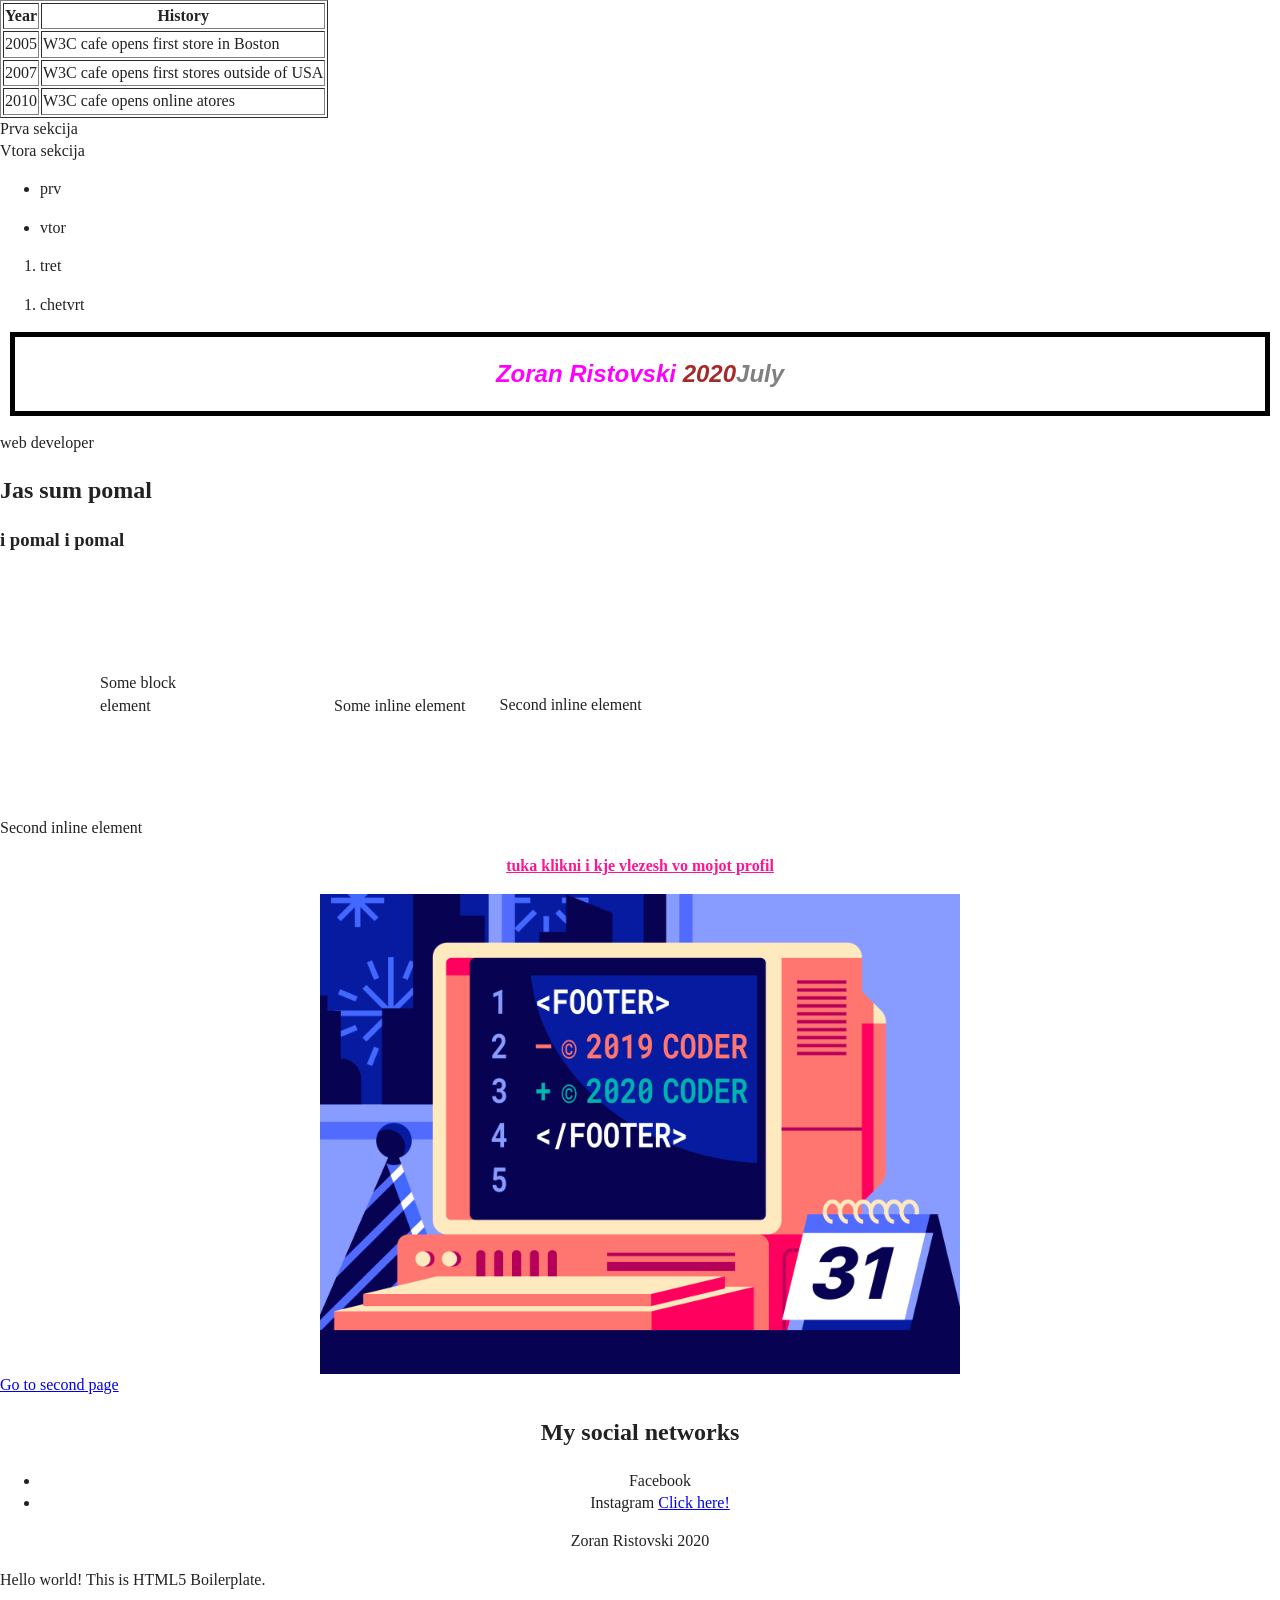
==== index.html @ 17dd36a3 "position_relative" ====
<!DOCTYPE html>
<html class="no-js" lang="">
  <head>
    <meta charset="utf-8" />
    <title></title>
    <meta name="description" content="" />
    <meta name="viewport" content="width=device-width, initial-scale=1" />

    <meta property="og:title" content="" />
    <meta property="og:type" content="" />
    <meta property="og:url" content="" />
    <meta property="og:image" content="" />

    <link rel="manifest" href="site.webmanifest" />
    <link rel="apple-touch-icon" href="icon.png" />
    <!-- Place favicon.ico in the root directory -->

    <link rel="stylesheet" href="css/normalize.css" />
    <link rel="stylesheet" href="css/main.css" />
    <link rel="stylesheet" href="./css/first.css" />

    <meta name="theme-color" content="#fafafa" />
  </head>

  <body>
    <!-- Add your site or application content here -->
    <header>
      <table border="1">
        <tr>
          <th>Year</th>
          <th>History</th>
        </tr>
        <tr>
          <td>
            2005
          </td>
          <td>W3C cafe opens first store in Boston</td>
        </tr>
        <tr>
          <td>
            2007
          </td>
          <td>W3C cafe opens first stores outside of USA</td>
        </tr>
        <tr>
          <td>2010</td>
          <td>W3C cafe opens online atores</td>
        </tr>
      </table>
      <div>Prva sekcija</div>
      <div>Vtora sekcija</div>
      <ul>
        <li>prv</li>
      </ul>
      <ul>
        <li>vtor</li>
      </ul>
      <ol>
        <li>tret</li>
      </ol>
      <ol>
        <li>chetvrt</li>
      </ol>

      <h1
        class="first second inside double-inside"
        id="firstID"
        style="color: magenta;"
      >
        Zoran Ristovski
        <span class="inside"
          >2020<strong class="double-inside">July</strong></span
        >
      </h1>
      <p>web developer</p>
      <h2>Jas sum pomal</h2>
      <!-- Eve i za html eden komentar e takva e sintaksata na komentiranje -->
      <h3>i pomal i pomal</h3>
      <div style="width: 100px; display: inline-block; padding: 100px;">
        Some block element
      </div>
      <span style="padding: 30px;">Some inline element</span>
      <span>Second inline element</span>
      <span style="display: block;">Second inline element</span>
      <!-- 1:09 na 19.08.2020 inline - block -->
      <!-- 1:19 na 19.08.2020 static (default), relative, absolute, fixed, sticky -->
    </header>
    <main id="main" style="text-align: center;">
      <a href="https://twitter.com/zoranrist" title="Mojot twitter"
        ><p>tuka klikni i kje vlezesh vo mojot profil</p></a
      >
      <img
        src="./img/austin-new-years.png"
        alt="Avatar"
        title="Eve ja mojata slika"
        width="50%"
        height="50%"
      />
    </main>
    <a href="/second.html">Go to second page</a>
    <footer style="text-align: center;">
      <div>
        <h2>
          My social networks
        </h2>
        <ul>
          <li>Facebook</li>
          <li>
            Instagram
            <a
              href="https://www.instagram.com/zox0rist/?hl=en"
              title="mojot Instagram"
              >Click here!</a
            >
          </li>
        </ul>
      </div>
      <span>Zoran Ristovski 2020</span>
    </footer>

    <p>Hello world! This is HTML5 Boilerplate.</p>
    <script src="js/vendor/modernizr-3.11.2.min.js"></script>
    <script src="js/plugins.js"></script>
    <script src="js/main.js"></script>

    <!-- Google Analytics: change UA-XXXXX-Y to be your site's ID. -->
    <script>
      window.ga = function () {
        ga.q.push(arguments);
      };
      ga.q = [];
      ga.l = +new Date();
      ga("create", "UA-XXXXX-Y", "auto");
      ga("set", "anonymizeIp", true);
      ga("set", "transport", "beacon");
      ga("send", "pageview");
    </script>
    <script src="https://www.google-analytics.com/analytics.js" async></script>
  </body>
</html>
---- css/main.css ----
/*! HTML5 Boilerplate v8.0.0 | MIT License | https://html5boilerplate.com/ */

/* main.css 2.1.0 | MIT License | https://github.com/h5bp/main.css#readme */
/*
 * What follows is the result of much research on cross-browser styling.
 * Credit left inline and big thanks to Nicolas Gallagher, Jonathan Neal,
 * Kroc Camen, and the H5BP dev community and team.
 */

/* ==========================================================================
   Base styles: opinionated defaults
   ========================================================================== */

html {
  color: #222;
  font-size: 1em;
  line-height: 1.4;
}

/*
 * Remove text-shadow in selection highlight:
 * https://twitter.com/miketaylr/status/12228805301
 *
 * Vendor-prefixed and regular ::selection selectors cannot be combined:
 * https://stackoverflow.com/a/16982510/7133471
 *
 * Customize the background color to match your design.
 */

::-moz-selection {
  background: #b3d4fc;
  text-shadow: none;
}

::selection {
  background: #b3d4fc;
  text-shadow: none;
}

/*
 * A better looking default horizontal rule
 */

hr {
  display: block;
  height: 1px;
  border: 0;
  border-top: 1px solid #ccc;
  margin: 1em 0;
  padding: 0;
}

/*
 * Remove the gap between audio, canvas, iframes,
 * images, videos and the bottom of their containers:
 * https://github.com/h5bp/html5-boilerplate/issues/440
 */

audio,
canvas,
iframe,
img,
svg,
video {
  vertical-align: middle;
}

/*
 * Remove default fieldset styles.
 */

fieldset {
  border: 0;
  margin: 0;
  padding: 0;
}

/*
 * Allow only vertical resizing of textareas.
 */

textarea {
  resize: vertical;
}

/* ==========================================================================
   Author's custom styles
   ========================================================================== */

/* ==========================================================================
   Helper classes
   ========================================================================== */

/*
 * Hide visually and from screen readers
 */

.hidden,
[hidden] {
  display: none !important;
}

/*
 * Hide only visually, but have it available for screen readers:
 * https://snook.ca/archives/html_and_css/hiding-content-for-accessibility
 *
 * 1. For long content, line feeds are not interpreted as spaces and small width
 *    causes content to wrap 1 word per line:
 *    https://medium.com/@jessebeach/beware-smushed-off-screen-accessible-text-5952a4c2cbfe
 */

.sr-only {
  border: 0;
  clip: rect(0, 0, 0, 0);
  height: 1px;
  margin: -1px;
  overflow: hidden;
  padding: 0;
  position: absolute;
  white-space: nowrap;
  width: 1px;
  /* 1 */
}

/*
 * Extends the .sr-only class to allow the element
 * to be focusable when navigated to via the keyboard:
 * https://www.drupal.org/node/897638
 */

.sr-only.focusable:active,
.sr-only.focusable:focus {
  clip: auto;
  height: auto;
  margin: 0;
  overflow: visible;
  position: static;
  white-space: inherit;
  width: auto;
}

/*
 * Hide visually and from screen readers, but maintain layout
 */

.invisible {
  visibility: hidden;
}

/*
 * Clearfix: contain floats
 *
 * For modern browsers
 * 1. The space content is one way to avoid an Opera bug when the
 *    `contenteditable` attribute is included anywhere else in the document.
 *    Otherwise it causes space to appear at the top and bottom of elements
 *    that receive the `clearfix` class.
 * 2. The use of `table` rather than `block` is only necessary if using
 *    `:before` to contain the top-margins of child elements.
 */

.clearfix::before,
.clearfix::after {
  content: " ";
  display: table;
}

.clearfix::after {
  clear: both;
}

/* ==========================================================================
   EXAMPLE Media Queries for Responsive Design.
   These examples override the primary ('mobile first') styles.
   Modify as content requires.
   ========================================================================== */

@media only screen and (min-width: 35em) {
  /* Style adjustments for viewports that meet the condition */
}

@media print,
  (-webkit-min-device-pixel-ratio: 1.25),
  (min-resolution: 1.25dppx),
  (min-resolution: 120dpi) {
  /* Style adjustments for high resolution devices */
}

/* ==========================================================================
   Print styles.
   Inlined to avoid the additional HTTP request:
   https://www.phpied.com/delay-loading-your-print-css/
   ========================================================================== */

@media print {
  *,
  *::before,
  *::after {
    background: #fff !important;
    color: #000 !important;
    /* Black prints faster */
    box-shadow: none !important;
    text-shadow: none !important;
  }

  a,
  a:visited {
    text-decoration: underline;
  }

  a[href]::after {
    content: " (" attr(href) ")";
  }

  abbr[title]::after {
    content: " (" attr(title) ")";
  }

  /*
   * Don't show links that are fragment identifiers,
   * or use the `javascript:` pseudo protocol
   */
  a[href^="#"]::after,
  a[href^="javascript:"]::after {
    content: "";
  }

  pre {
    white-space: pre-wrap !important;
  }

  pre,
  blockquote {
    border: 1px solid #999;
    page-break-inside: avoid;
  }

  /*
   * Printing Tables:
   * https://web.archive.org/web/20180815150934/http://css-discuss.incutio.com/wiki/Printing_Tables
   */
  thead {
    display: table-header-group;
  }

  tr,
  img {
    page-break-inside: avoid;
  }

  p,
  h2,
  h3 {
    orphans: 3;
    widows: 3;
  }

  h2,
  h3 {
    page-break-after: avoid;
  }
}
---- css/first.css ----
h1 {
  text-align: center;
  font-size: 24px;
  color: green;
  font-weight: bold;
  font-style: italic;
  font-family: "Franklin Gothic Medium", "Arial Narrow", Arial, sans-serif;
  text-align: center;
  width: 900px center;
  padding: 20px;
  border: 5px solid black;
  margin: 10px;
  position: relative;
}

/* block-level i inline element */

h1 .inside {
  color: brown;
}

h1.inside {
  color: aqua;
}

h1 .inside .double-inside {
  color: grey;
}

/* a:hover {
  font-weight: bold;
} */

a:active {
  font-weight: bold;
}

input:required {
  border: 2px solid;
}

/* h1.inside.double-inside {
  color: aqua;
} */

#main a {
  font-weight: bold;
  color: deeppink;
}

.second {
  color: red;
}

.first {
  color: blue;
}

/* Komentar */
#firstID {
  color: yellow;
}

/* #secondID {
  color: pink;
} */

/* Ctrl ? */
/* 1:26 */
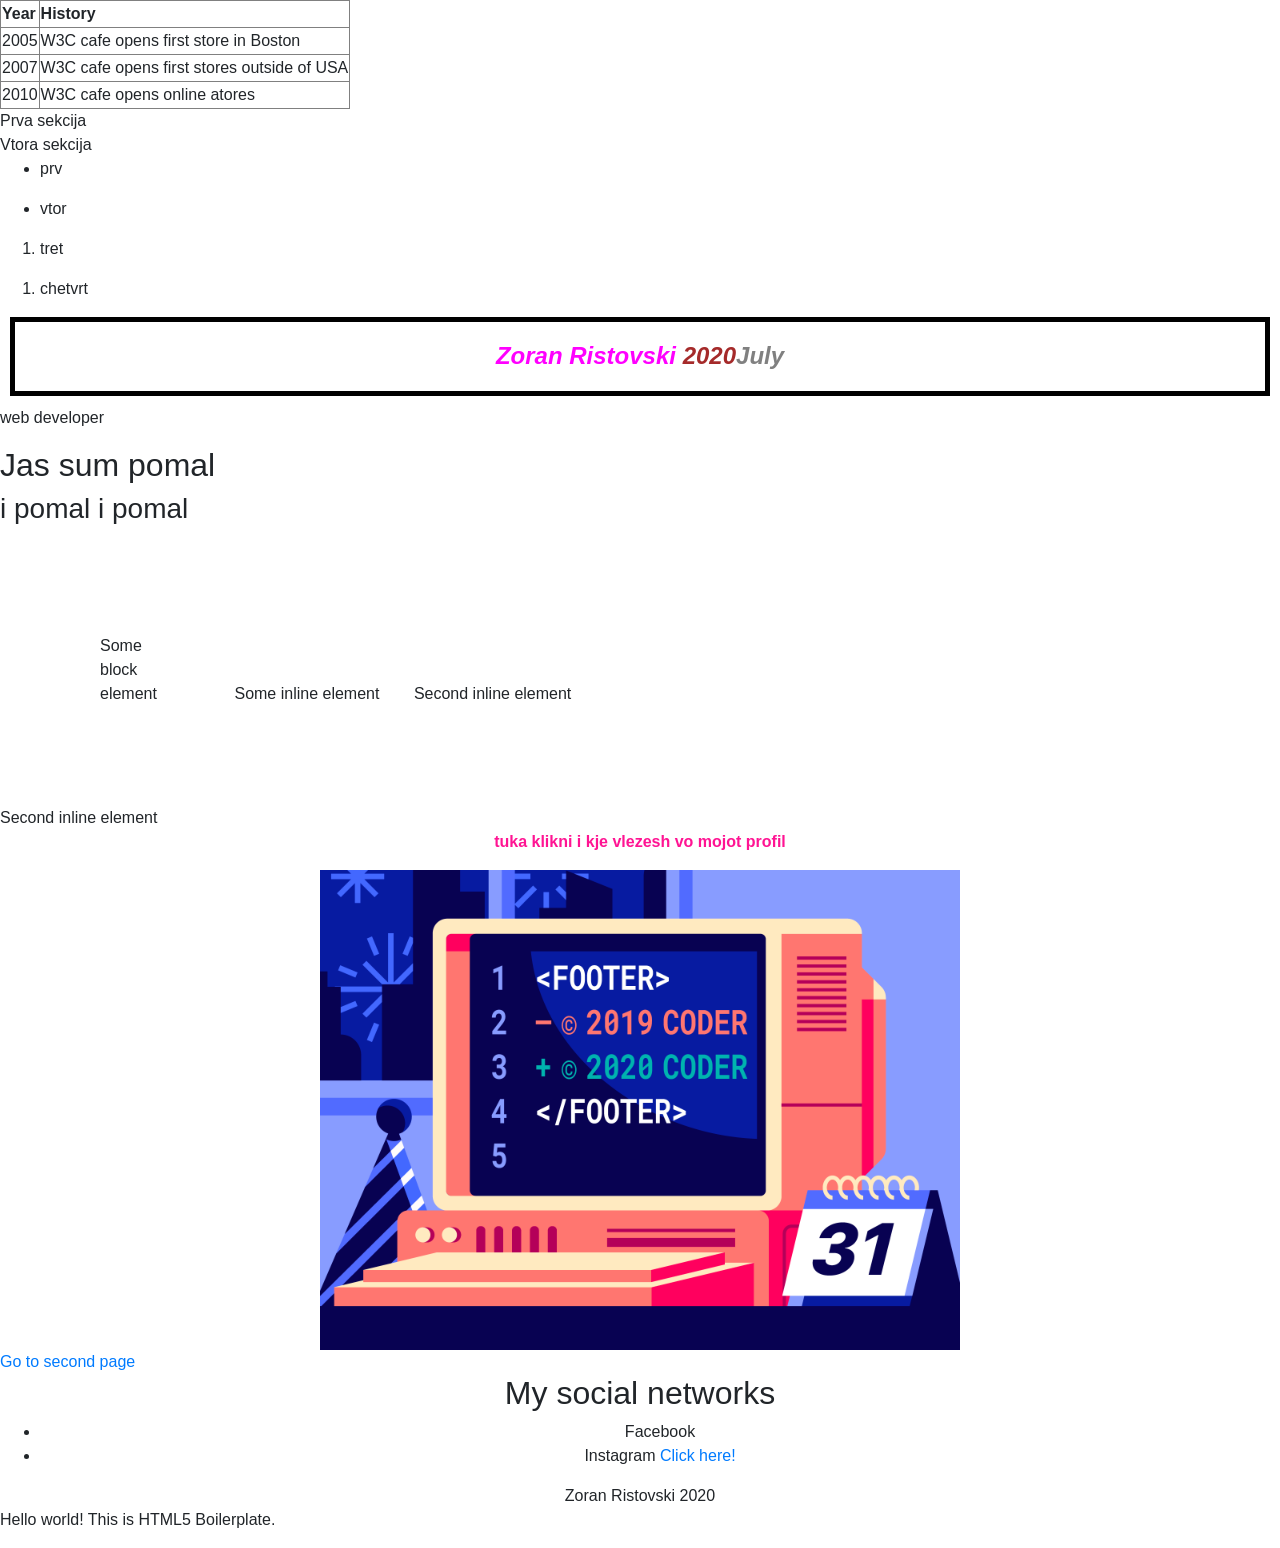
==== commit a74bd587: "bootstrap_cdn" ====
--- a/index.html
+++ b/index.html
@@ -16,6 +16,11 @@
     <!-- Place favicon.ico in the root directory -->
 
     <link rel="stylesheet" href="css/normalize.css" />
+    <!-- <link rel="stylesheet" href="./css/bootstrap.css" /> -->
+    <link
+      rel="stylesheet"
+      href="https://stackpath.bootstrapcdn.com/bootstrap/4.5.2/css/bootstrap.min.css"
+    />
     <link rel="stylesheet" href="css/main.css" />
     <link rel="stylesheet" href="./css/first.css" />
 
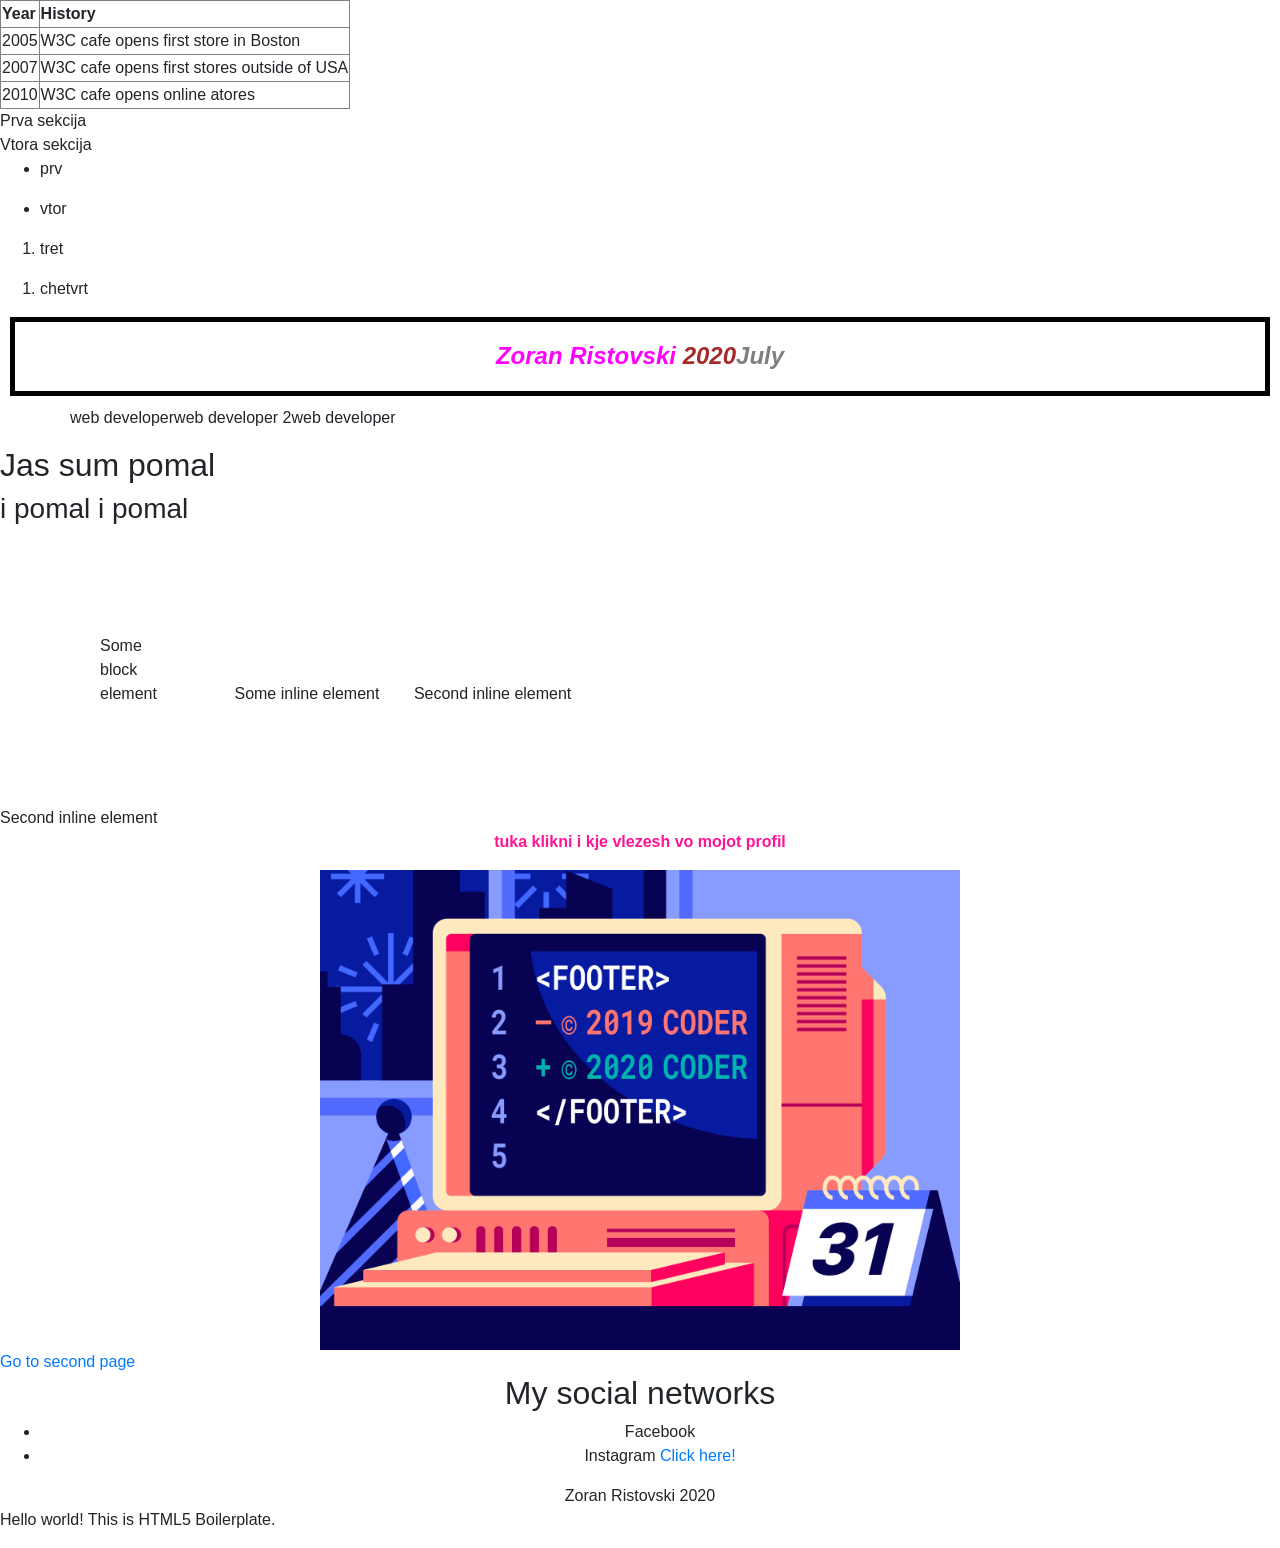
==== commit 26e739eb: "bootstrap_library" ====
--- a/index.html
+++ b/index.html
@@ -77,7 +77,13 @@
           >2020<strong class="double-inside">July</strong></span
         >
       </h1>
-      <p>web developer</p>
+      <div class="container">
+        <div class="row">
+          <p class="col=6">web developer</p>
+          <p class="col=6">web developer 2</p>
+          <p>web developer</p>
+        </div>
+      </div>
       <h2>Jas sum pomal</h2>
       <!-- Eve i za html eden komentar e takva e sintaksata na komentiranje -->
       <h3>i pomal i pomal</h3>
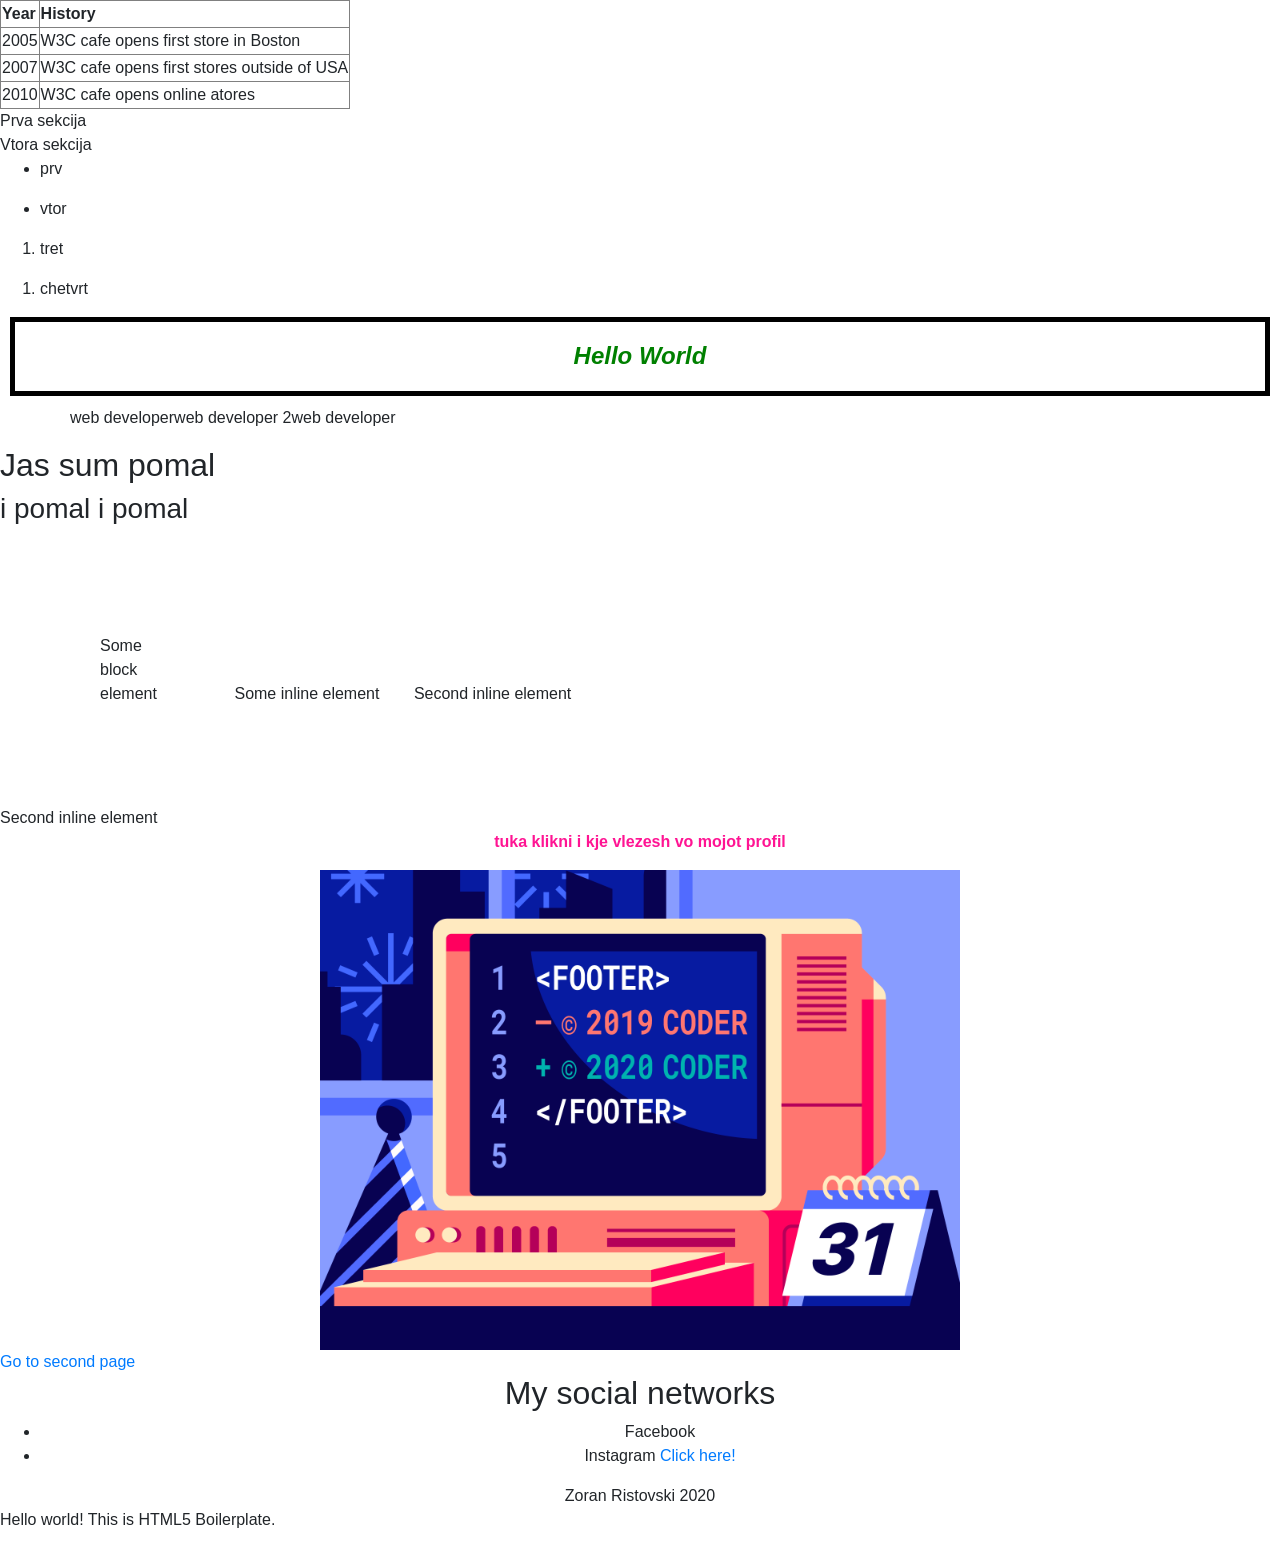
==== commit eff0b61a: "pochnavme_javascript" ====
--- a/index.html
+++ b/index.html
@@ -36,15 +36,11 @@
           <th>History</th>
         </tr>
         <tr>
-          <td>
-            2005
-          </td>
+          <td>2005</td>
           <td>W3C cafe opens first store in Boston</td>
         </tr>
         <tr>
-          <td>
-            2007
-          </td>
+          <td>2007</td>
           <td>W3C cafe opens first stores outside of USA</td>
         </tr>
         <tr>
@@ -66,17 +62,17 @@
       <ol>
         <li>chetvrt</li>
       </ol>
-
-      <h1
+      <h1></h1>
+      <!-- <h1
         class="first second inside double-inside"
         id="firstID"
-        style="color: magenta;"
+        style="color: magenta"
       >
         Zoran Ristovski
         <span class="inside"
           >2020<strong class="double-inside">July</strong></span
         >
-      </h1>
+      </h1> -->
       <div class="container">
         <div class="row">
           <p class="col=6">web developer</p>
@@ -87,16 +83,16 @@
       <h2>Jas sum pomal</h2>
       <!-- Eve i za html eden komentar e takva e sintaksata na komentiranje -->
       <h3>i pomal i pomal</h3>
-      <div style="width: 100px; display: inline-block; padding: 100px;">
+      <div style="width: 100px; display: inline-block; padding: 100px">
         Some block element
       </div>
-      <span style="padding: 30px;">Some inline element</span>
+      <span style="padding: 30px">Some inline element</span>
       <span>Second inline element</span>
-      <span style="display: block;">Second inline element</span>
+      <span style="display: block">Second inline element</span>
       <!-- 1:09 na 19.08.2020 inline - block -->
       <!-- 1:19 na 19.08.2020 static (default), relative, absolute, fixed, sticky -->
     </header>
-    <main id="main" style="text-align: center;">
+    <main id="main" style="text-align: center">
       <a href="https://twitter.com/zoranrist" title="Mojot twitter"
         ><p>tuka klikni i kje vlezesh vo mojot profil</p></a
       >
@@ -109,11 +105,9 @@
       />
     </main>
     <a href="/second.html">Go to second page</a>
-    <footer style="text-align: center;">
+    <footer style="text-align: center">
       <div>
-        <h2>
-          My social networks
-        </h2>
+        <h2>My social networks</h2>
         <ul>
           <li>Facebook</li>
           <li>
@@ -133,6 +127,7 @@
     <script src="js/vendor/modernizr-3.11.2.min.js"></script>
     <script src="js/plugins.js"></script>
     <script src="js/main.js"></script>
+    <script src="./js/hello.js"></script>
 
     <!-- Google Analytics: change UA-XXXXX-Y to be your site's ID. -->
     <script>
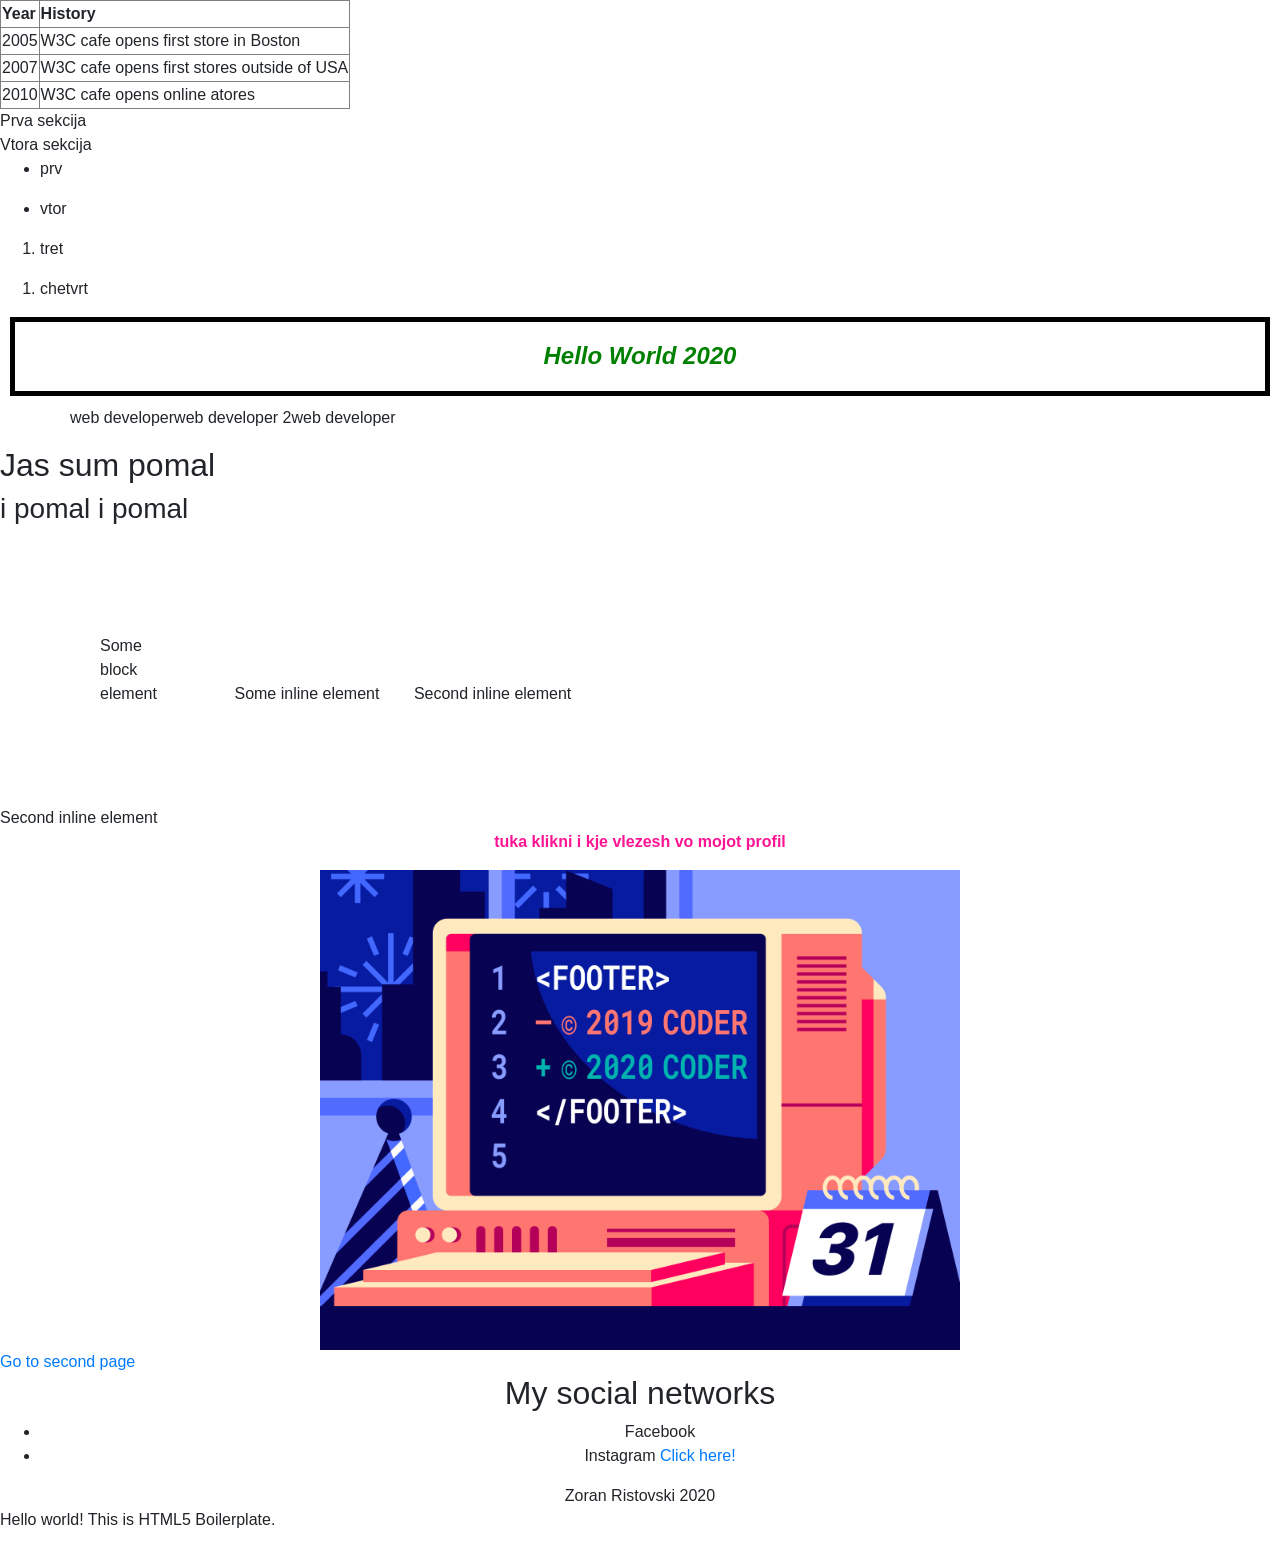
==== commit 154601e1: "js_iskazi" ====
--- a/index.html
+++ b/index.html
@@ -128,6 +128,7 @@
     <script src="js/plugins.js"></script>
     <script src="js/main.js"></script>
     <script src="./js/hello.js"></script>
+    <script src="./js/references.js"></script>
 
     <!-- Google Analytics: change UA-XXXXX-Y to be your site's ID. -->
     <script>
